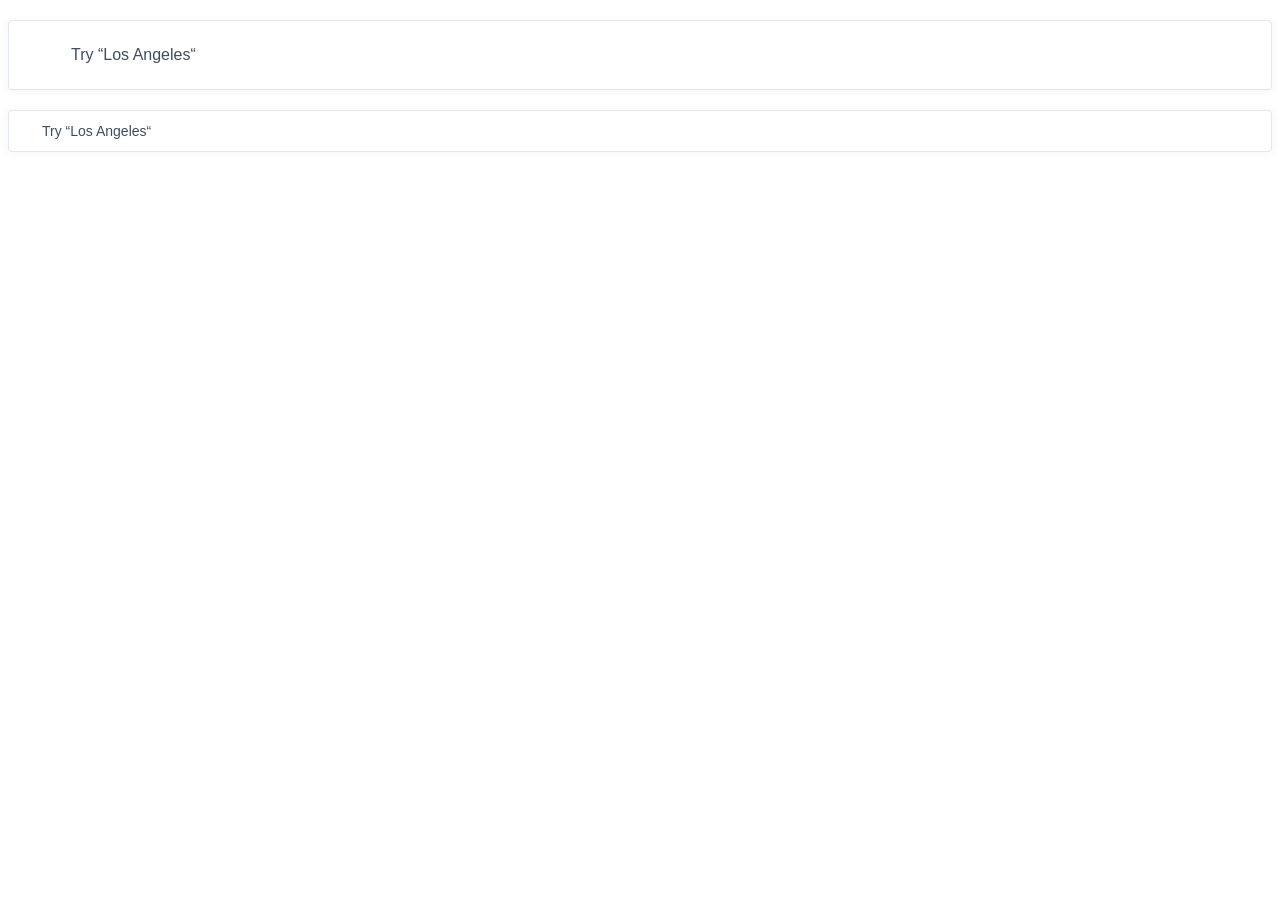
==== src/index.html @ 4a0546d5 "add solution" ====
<!doctype html>
<html
  lang="en"
  class="page"
>
  <head>
    <meta charset="UTF-8" />
    <meta
      name="viewport"
      content="width=device-width, user-scalable=no, initial-scale=1.0, maximum-scale=1.0, minimum-scale=1.0"
    />
    <meta
      http-equiv="X-UA-Compatible"
      content="ie=edge"
    />
    <title>Document</title>
    <link
      rel="stylesheet"
      href="style.css"
    />
  </head>
  <body>
    <div class="search-bar">
      <div
        class="search-bar__item search-bar__item--large"
        data-qa="big"
      >
        <div class="search-bar__icon search-bar__icon--large"></div>
        <input
          type="text"
          data-qa="keypress"
          placeholder="Try “Los Angeles“"
          class="search-bar__field search-bar__field--large"
        />
      </div>

      <form
        class="search-bar__item search-bar__item--small"
        data-qa="small"
      >
        <div class="search-bar__icon search-bar__icon--small"></div>
        <input
          type="text"
          placeholder="Try “Los Angeles“"
          class="search-bar__field search-bar__field--small"
        />
      </form>
    </div>
  </body>
</html>
---- src/style.css ----
/* add styles here */
@font-face {
  font-family: Avenir;
  font-style: normal;
  font-weight: 300;
  src: url(./fonts/Avenir-Book.ttf);
}

@font-face {
  font-family: Avenir;
  font-style: normal;
  font-weight: 700;
  src: url('./fonts/Avenir-Heavy.ttf');
}

/* .page {
  padding: 0;
  margin: 0;
} */

.search-bar__item {
  display: flex;
  border: 1px solid #e1e7ed;
  border-radius: 4px;
  margin-top: 20px;
  box-shadow: 0 1px 8px 0 #3d4e6110;
  align-items: center;
  box-sizing: border-box;
}

.search-bar__item--large {
  height: 70px;
  gap: 17px;
  padding-left: 26px;
}

.search-bar__item--small {
  height: 42px;
  gap: 9px;
  padding-left: 13px;
}

.search-bar__icon {
  background-image: url(./images/Search.svg);
  background-repeat: no-repeat;
}

.search-bar__icon--large {
  background-size: 19px 19px;
  height: 19px;
  width: 19px;
}

.search-bar__icon--small {
  background-size: 11px 11px;
  height: 11px;
  width: 11px;
}

.search-bar__field {
  display: block;
  padding: 0;
  border: 0;
  font-family: Avenir, sans-serif;
  font-weight: 300;
}

.search-bar__field::placeholder {
  color: #3d4e61;
}

.search-bar__field--large {
  height: 22px;
  font-size: 16px;
}

.search-bar__field--small {
  height: 20px;
  font-size: 14px;
}

.search-bar__item:active {
  border: 0;
}

.search-bar__field:focus {
  outline: none;
  text-shadow: 0 4px 4px 0 #00000025;
  background-color: transparent;
  font-family: Avenir, sans-serif;
  font-weight: 700;
}

.search-bar__field--small:focus {
  text-shadow: none;
}

.search-bar__item:focus-within {
  background: linear-gradient(to bottom, #fff, #f6f6f7);
  box-shadow: 0 4px 4px #00000025;
}

.search-bar__item--small:focus-within {
  box-shadow: none;
}

.search-bar__item:hover {
  box-shadow: 0 3px 8px 0 #3d4e6120;
}
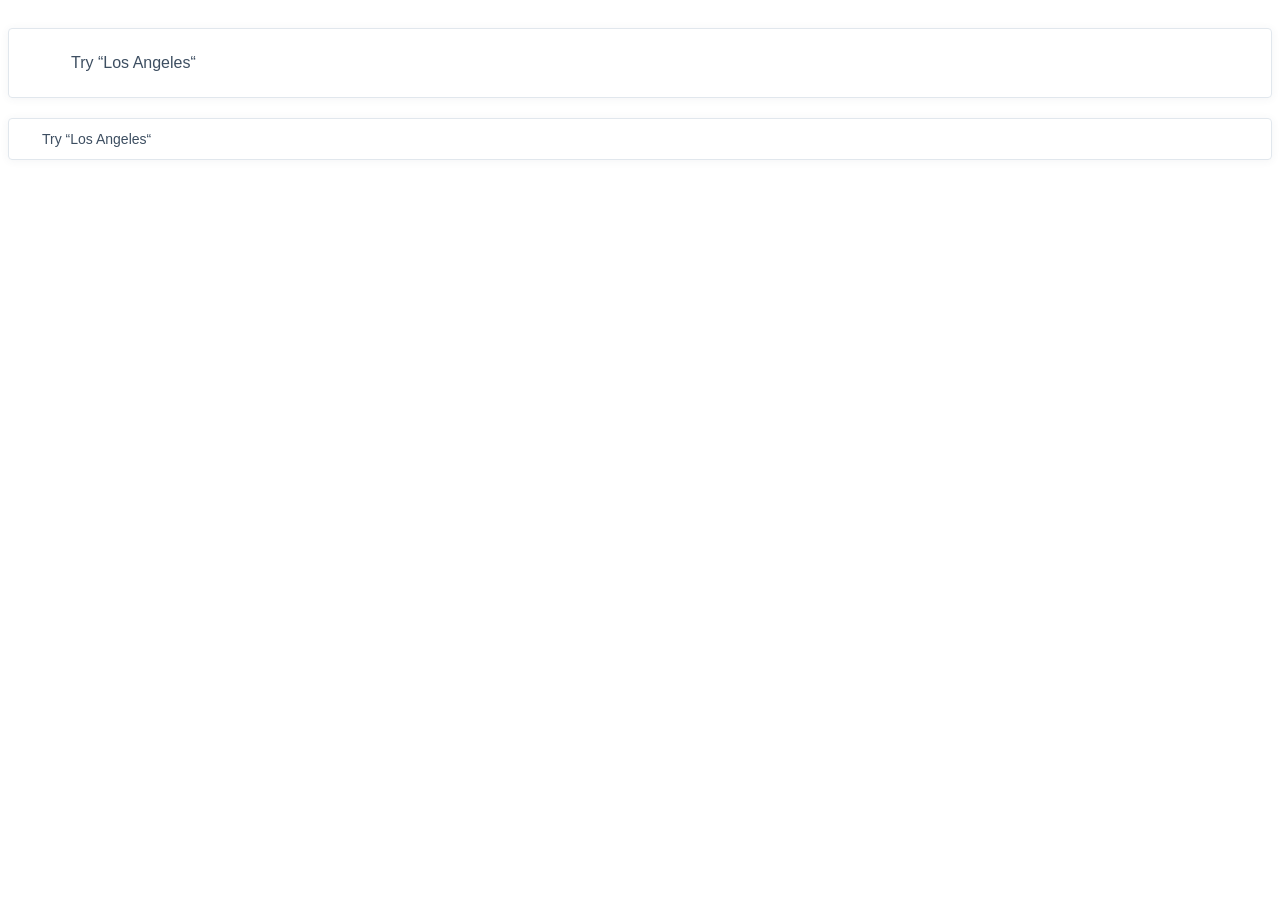
==== commit ed6e0d0d: "add solution" ====
--- a/src/index.html
+++ b/src/index.html
@@ -1,29 +1,22 @@
 <!doctype html>
-<html
-  lang="en"
-  class="page"
->
+<html lang="en" class="page">
   <head>
     <meta charset="UTF-8" />
     <meta
       name="viewport"
       content="width=device-width, user-scalable=no, initial-scale=1.0, maximum-scale=1.0, minimum-scale=1.0"
     />
-    <meta
-      http-equiv="X-UA-Compatible"
-      content="ie=edge"
-    />
+    <meta http-equiv="X-UA-Compatible" content="ie=edge" />
     <title>Document</title>
-    <link
-      rel="stylesheet"
-      href="style.css"
-    />
+    <link rel="stylesheet" href="style.css" />
   </head>
   <body>
     <div class="search-bar">
-      <div
+      <form
         class="search-bar__item search-bar__item--large"
         data-qa="big"
+        action="#"
+        method="get"
       >
         <div class="search-bar__icon search-bar__icon--large"></div>
         <input
@@ -31,18 +24,24 @@
           data-qa="keypress"
           placeholder="Try “Los Angeles“"
           class="search-bar__field search-bar__field--large"
+          name="search"
+          id="search-big"
         />
-      </div>
+      </form>
 
       <form
         class="search-bar__item search-bar__item--small"
         data-qa="small"
+        action="#"
+        method="get"
       >
         <div class="search-bar__icon search-bar__icon--small"></div>
         <input
           type="text"
           placeholder="Try “Los Angeles“"
           class="search-bar__field search-bar__field--small"
+          name="search"
+          id="search-small"
         />
       </form>
     </div>
--- a/src/style.css
+++ b/src/style.css
@@ -1,4 +1,3 @@
-/* add styles here */
 @font-face {
   font-family: Avenir;
   font-style: normal;
@@ -13,16 +12,18 @@
   src: url('./fonts/Avenir-Heavy.ttf');
 }
 
-/* .page {
-  padding: 0;
-  margin: 0;
-} */
+.search-bar {
+  width: 100%;
+  display: flex;
+  flex-direction: column;
+  gap: 20px;
+}
 
 .search-bar__item {
   display: flex;
+  width: 100%;
   border: 1px solid #e1e7ed;
   border-radius: 4px;
-  margin-top: 20px;
   box-shadow: 0 1px 8px 0 #3d4e6110;
   align-items: center;
   box-sizing: border-box;
@@ -32,6 +33,7 @@
   height: 70px;
   gap: 17px;
   padding-left: 26px;
+  margin-top: 20px;
 }
 
 .search-bar__item--small {
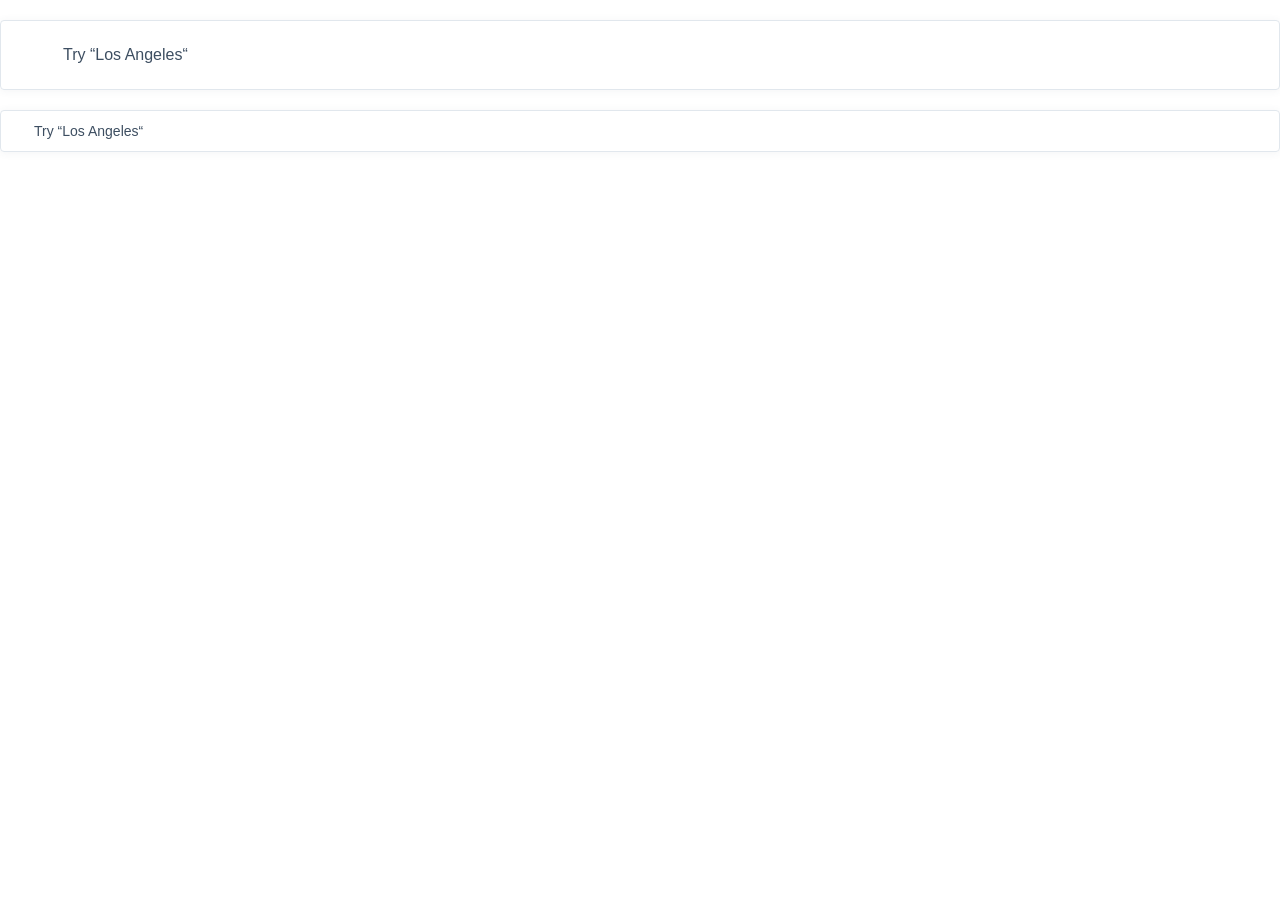
==== commit 6b479b81: "add solution" ====
--- a/src/index.html
+++ b/src/index.html
@@ -1,47 +1,58 @@
 <!doctype html>
-<html lang="en" class="page">
+<html
+  lang="en"
+  class="page"
+>
   <head>
     <meta charset="UTF-8" />
     <meta
       name="viewport"
       content="width=device-width, user-scalable=no, initial-scale=1.0, maximum-scale=1.0, minimum-scale=1.0"
     />
-    <meta http-equiv="X-UA-Compatible" content="ie=edge" />
+    <meta
+      http-equiv="X-UA-Compatible"
+      content="ie=edge"
+    />
     <title>Document</title>
-    <link rel="stylesheet" href="style.css" />
+    <link
+      rel="stylesheet"
+      href="style.css"
+    />
   </head>
   <body>
     <div class="search-bar">
       <form
+        action="#"
+        method="get"
+        id="search-big"
+        name="search"
         class="search-bar__item search-bar__item--large"
         data-qa="big"
-        action="#"
-        method="get"
       >
         <div class="search-bar__icon search-bar__icon--large"></div>
         <input
           type="text"
+          name="query"
           data-qa="keypress"
           placeholder="Try “Los Angeles“"
           class="search-bar__field search-bar__field--large"
-          name="search"
-          id="search-big"
         />
       </form>
 
       <form
+        action="#"
+        method="get"
+        id="search-small"
+        name="search"
         class="search-bar__item search-bar__item--small"
         data-qa="small"
-        action="#"
-        method="get"
       >
         <div class="search-bar__icon search-bar__icon--small"></div>
         <input
           type="text"
+          name="query"
           placeholder="Try “Los Angeles“"
           class="search-bar__field search-bar__field--small"
-          name="search"
-          id="search-small"
         />
       </form>
     </div>
--- a/src/style.css
+++ b/src/style.css
@@ -1,3 +1,4 @@
+/* add styles here */
 @font-face {
   font-family: Avenir;
   font-style: normal;
@@ -12,7 +13,12 @@
   src: url('./fonts/Avenir-Heavy.ttf');
 }
 
-.search-bar {
+/* .page {
+  padding: 0;
+  margin: 0;
+} */
+
+.search-bar{
   width: 100%;
   display: flex;
   flex-direction: column;
@@ -20,8 +26,8 @@
 }
 
 .search-bar__item {
+  width: 100%;
   display: flex;
-  width: 100%;
   border: 1px solid #e1e7ed;
   border-radius: 4px;
   box-shadow: 0 1px 8px 0 #3d4e6110;
@@ -64,7 +70,6 @@
   padding: 0;
   border: 0;
   font-family: Avenir, sans-serif;
-  font-weight: 300;
 }
 
 .search-bar__field::placeholder {
@@ -97,6 +102,12 @@
   text-shadow: none;
 }
 
+body {
+  margin: 0;
+  padding: 0;
+  font-weight: 300;
+}
+
 .search-bar__item:focus-within {
   background: linear-gradient(to bottom, #fff, #f6f6f7);
   box-shadow: 0 4px 4px #00000025;
